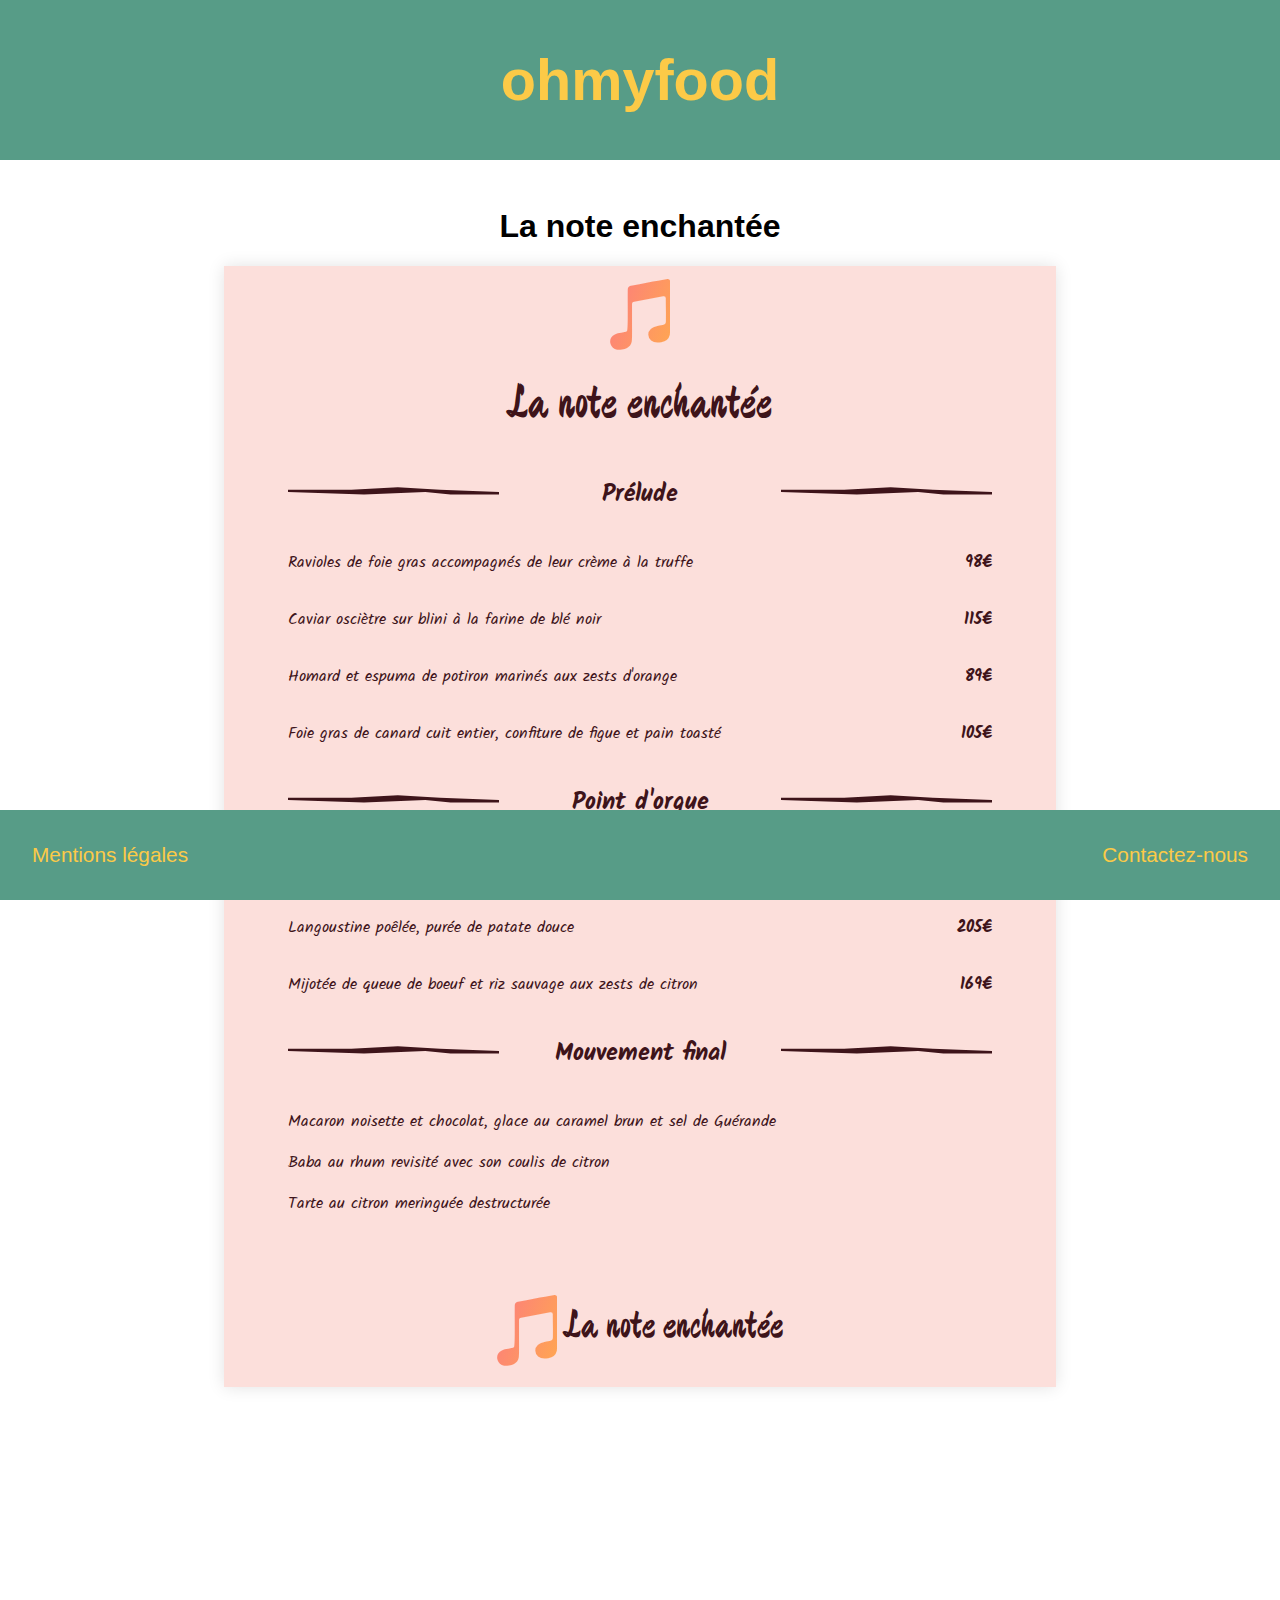
==== la-note-enchantee.html @ c5dee018 "Projet ohmyfood" ====
<!DOCTYPE html>
<html lang="fr">
  <head>
    <meta charset="utf-8" />
    <title>La note enchantée - Ohmyfood</title>
    <meta name="description" content="Carte du restaurant gastronomique La note enchantée"/>
    <meta name="viewport" content="width=device-width, initial-scale=1.0 shrink-to-fit=no"/>
    <link rel="Stylesheet" href="style.css" />
    <link href="https://fonts.googleapis.com/css?family=Devonshire&display=swap" rel="stylesheet"/>
    <link href="https://fonts.googleapis.com/css?family=Croissant+One&display=swap" rel="stylesheet"/>
    <link href="https://fonts.googleapis.com/css?family=Cookie&display=swap" rel="stylesheet"/>
    <link href="https://fonts.googleapis.com/css?family=Kaushan+Script&display=swap" rel="stylesheet"/>
    <link href="https://fonts.googleapis.com/css?family=Montserrat&display=swap" rel="stylesheet"/>
    <link href="https://fonts.googleapis.com/css?family=Kalam:300&display=swap" rel="stylesheet"/>
    <link rel="stylesheet" href="https://use.fontawesome.com/releases/v5.1.0/css/all.css">
  </head>

  <body>
    <div class="bloc">
      <header class="header">
        <a href="index.html"><p>ohmyfood</p></a>
      </header>

      <main class="page_menu1">
        <h1 class="restaurant_h1">La note enchantée</h1>
        <section class="carte_menu1">
          <div class="restaurant">
            <i class="fab fa-itunes-note fabindex"></i>
            <h2 class="titre_menu1">La note enchantée</h2>
          </div>

          <section>
            <div class="service">
              <div class="bande1_menu1"></div>
              <h3 class="soustitres">Prélude</h3>
              <div class="bande2_menu1"></div>
            </div>

            <div class="plat">
              <p class="recette">
                Ravioles de foie gras accompagnés de leur crème à la truffe
              </p>
              <p class="prix">98€</p>
            </div>
            <div class="plat">
              <p class="recette">
                Caviar osciètre sur blini à la farine de blé noir
              </p>
              <p class="prix">115€</p>
            </div>
            <div class="plat">
              <p class="recette">
                Homard et espuma de potiron marinés aux zests d'orange
              </p>
              <p class="prix">89€</p>
            </div>

            <div class="plat">
              <p class="recette">
                Foie gras de canard cuit entier, confiture de figue et pain
                toasté
              </p>
              <p class="prix">105€</p>
            </div>
          </section>

          <section>
            <div class="service">
              <div class="bande1_menu1"></div>
              <h3 class="soustitres">Point d'orgue</h3>
              <div class="bande2_menu1"></div>
            </div>

            <div class="plat">
              <p class="recette">
                Noix de coquilles Saint-Jacques sur lit de purée de céleri-rave
              </p>
              <p class="prix">102€</p>
            </div>
            <div class="plat">
              <p class="recette">Langoustine poêlée, purée de patate douce</p>
              <p class="prix">205€</p>
            </div>
            <div class="plat">
              <p class="recette">
                Mijotée de queue de boeuf et riz sauvage aux zests de citron
              </p>
              <p class="prix">169€</p>
            </div>
          </section>

          <section>
            <div class="service">
              <div class="bande1_menu1"></div>
              <h3 class="soustitres">Mouvement final</h3>
              <div class="bande2_menu1"></div>
            </div>

            <p class="recette">
              Macaron noisette et chocolat, glace au caramel brun et sel de
              Guérande
            </p>
            <p class="recette">
              Baba au rhum revisité avec son coulis de citron
            </p>
            <p class="recette">Tarte au citron meringuée destructurée</p>
          </section>

          <section class="menu1_end">
            <i class="fab fa-itunes-note"></i>
            <h2>&nbsp;La note enchantée</h2>
          </section>
        </section>
      </main>

      <footer>
        <div class="footer">
          <a class="mention" href="#">Mentions légales</a>
          <a class="contact" href="#"
            >Contactez-nous</a
          >
        </div>
      </footer>
    </div>
  </body>
</html>
---- style.css ----
/*----------MIXIN DE STYLE (CADRE MENU DE L'INDEX ET CADRE MENU INDIVIDUEL)-------------*/
/*----------MIXIN DES ANIMATIONS-------------*/
/*------------ EFFET ZOOM DES MENUS DE INDEX-------------- */
@keyframes zoom_menu {
  0% {
    opacity: 1;
    transform: scale(1);
  }
  100% {
    opacity: 0.6;
    transform: scale(1.2);
  }
}
/*----------- POINTS DE SUSPENSION ----------------*/
@keyframes points {
  0% {
    opacity: 1;
  }
  100% {
    opacity: 0;
  }
}
/*------------ EFFET ZOOM DES MENUS DE INDEX-------------- */
.section_menu a:hover {
  animation: zoom_menu 2s forwards;
}
/*----------- ANIMATION 3 POINTS DE PROCHAINEMENT ----------------*/
.prochainement span {
  margin: 0.1em;
  font-weight: bold;
  animation: points;
  animation-duration: 2s;
  animation-iteration-count: infinite;
  animation-timing-function: ease-in-out;
}
.prochainement span:nth-child(2) {
  animation-delay: 0.7s;
}
.prochainement span:nth-child(3) {
  animation-delay: 1.4s;
}

/*----------- SOULIGNEMENT DES SERVICES DE CHAQUE MENU ----------------*/
.service h3:after {
  content: "";
  position: absolute;
  width: 0;
  height: 2px;
  display: block;
  margin-top: 5px;
  right: 0;
  background: black;
  transition: width 0.7s ease;
  -webkit-transition: width 0.7s ease;
}
.service h3:hover:after {
  width: 100%;
  left: 0;
}

/*------------------GENERAL-------------------------*/
html, body {
  margin: 0;
  padding: 0;
}

a {
  text-decoration: none;
}

.bloc {
  width: 100%;
  height: 1600px;
  margin: 0;
  font-family: sans-serif;
}

/*--------------------HEADER-------------------------*/
.header {
  height: 10%;
  background-color: #579c87;
  text-align: center;
  margin: 0;
  color: #fcca47;
  display: flex;
  align-items: center;
  justify-content: center;
}

.header h1, .header p {
  color: #fcca47;
  text-decoration: none;
  font-weight: bold;
}
.header p ,header h1{
  font-size: 3.6rem;
}

/*-----------------------INDEX-------------------------*/
.section_menu {
  width: 100%;
  height: 85%;
  display: flex;
  flex-direction: row;
  justify-content: center;
  flex-wrap: wrap;
  margin: auto;
}

.section_menu1 {
  box-shadow: 0 0 1em #e2e2e2;
  width: 35%;
  height: 45%;
  margin: 1.5em 1.5em 1.5em 1.5em;
  display: flex;
  flex-direction: column;
  align-items: center;
  justify-content: center;
  text-decoration: none;
  text-align: center;
  background-color: #fcdfdb;
}
.fab {
  background: -webkit-linear-gradient(340deg, #fc7b7f, #ffa751);
  -webkit-text-fill-color: transparent;
  -webkit-background-clip: text;
  margin-top: 0.1em;
  font-size: 5em;
  color: #3e141a;
}
.fabposition {
  margin-top: -5em;
}

.section_menu1 .titre_resto1_index {
  font-family: "Devonshire", cursive;
  color: #3e141a;
  font-size: 2rem;
  font-weight: lighter;
}

.section_menu2 {
  box-shadow: 0 0 1em #e2e2e2;
  width: 35%;
  height: 45%;
  margin: 1.5em 1.5em 1.5em 1.5em;
  display: flex;
  flex-direction: column;
  align-items: center;
  justify-content: center;
  text-decoration: none;
  text-align: center;
  background-color: #fff5fe;
}

.section_menu3 {
  box-shadow: 0 0 1em #e2e2e2;
  width: 35%;
  height: 45%;
  margin: 1.5em 1.5em 1.5em 1.5em;
  display: flex;
  flex-direction: column;
  align-items: center;
  justify-content: center;
  text-decoration: none;
  text-align: center;
  background-color: #f3f5f6;
}

.section_menu4 {
  box-shadow: 0 0 1em #e2e2e2;
  width: 35%;
  height: 45%;
  margin: 1.5em 1.5em 1.5em 1.5em;
  display: flex;
  flex-direction: column;
  align-items: center;
  justify-content: center;
  text-decoration: none;
  text-align: center;
  background-color: #fff;
}

.titre_resto2_index,
.titre_resto2 {
  font-family: "Croissant one", cursive;
  font-size: 1.6rem;
  color: #d8852e;
  background: -webkit-linear-gradient(340deg, #d8852e, #6e4ccc);
  -webkit-text-fill-color: transparent;
  -webkit-background-clip: text;
  font-weight: lighter;
}

.titre_resto3_index,
.titre_resto3 {
  font-family: "Cookie", cursive;
  font-size: 2.8rem;
  color: #0936e0;
  background: -webkit-linear-gradient(left, #0936e0, #399dfa);
  -webkit-text-fill-color: transparent;
  -webkit-background-clip: text;
  font-weight: lighter;
  font-style: italic;
  padding-left: 1rem;
  padding-right: 1rem;
}

.titre_resto4_index,
.titre_resto4 {
  font-family: "Kaushan script", cursive;
  font-size: 2.3rem;
  color: #3d9339;
  background: -webkit-linear-gradient(left, #3d9339, #bfff7e);
  -webkit-text-fill-color: transparent;
  -webkit-background-clip: text;
  font-weight: lighter;
  padding-left: 1rem;
  padding-right: 1rem;
}

.titre_menu1_index,
.titre_menu3_index,
.titre_menu4_index {
  font-family: "segoe print", "Kalam", sans-serif;
  font-size: 2.5rem;
  text-transform: uppercase;
  color: #3e141a;
}

.titre_menu2_index {
  font-family: "bell mt", serif;
  font-size: 2.5rem;
  color: #d8852e;
}

.titre_menu3_index {
  color: #399dfa;
  font-weight: lighter;
}

.titre_menu4_index {
  color: #3d9339;
  font-weight: lighter;
}

/*-----------------------PAGE MENU---------------------*/
/*----------PAGE MENU ELEMENT COMMUN------------*/
.service {
  height: 5rem;
  display: flex;
  flex-direction: row;
  align-items: center;
  justify-content: space-between;
  margin-left: 4rem;
  margin-right: 4rem;
}
.service h3 {
  font-size: 1.5rem;
  position: relative;
}

.restaurant {
  text-align: center;

}

.restaurant_h1 {
  font-size: 2rem;
  margin-top: 3rem;
  text-align: center;
}

.recette {
  margin-left: 4rem;
  margin-right: 1rem;
}

.prix {
  margin-right: 4rem;
  font-weight: bold;
}

.plat {
  display: flex;
  flex-direction: row;
  justify-content: space-between;
}

/*--------------PAGE MENU 1--------------*/

.titre_menu1 {
  font-family: "Devonshire", cursive;
  font-size: 3rem;
  font-weight: lighter;
  margin-top: 1rem;
  margin-bottom: 1rem;
}
.bande1_menu1 {
  -webkit-clip-path: polygon(52% 37%, 72% 38%, 100% 39%, 100% 40%, 77% 40%, 65% 39%, 36% 40%, 0 39%, 0 38%, 30% 38%);
  clip-path: polygon(52% 37%, 72% 38%, 100% 39%, 100% 40%, 77% 40%, 65% 39%, 36% 40%, 0 39%, 0 38%, 30% 38%);
  background-color: #3e141a;
  width: 30%;
  height: 300%;
  margin-left: 0em;
  margin-top: 3em;
}

.bande2_menu1 {
  -webkit-clip-path: polygon(52% 37%, 72% 38%, 100% 39%, 100% 40%, 77% 40%, 65% 39%, 36% 40%, 0 39%, 0 38%, 30% 38%);
  clip-path: polygon(52% 37%, 72% 38%, 100% 39%, 100% 40%, 77% 40%, 65% 39%, 36% 40%, 0 39%, 0 38%, 30% 38%);
  background-color: #3e141a;
  width: 30%;
  height: 300%;
  margin-left: 0em;
  margin-top: 3em;
}

.carte_menu1 {
  width: 65%;
  margin: 1em auto 10em auto;
  font-family: "segoe print", "Kalam", sans-serif;
  box-shadow: 0 0 1em #e2e2e2;
  background-color: #fcdfdb;
  color: #3e141a;
}
.menu1_end {
  display: flex;
  flex-direction: row;
  align-items: center;
  justify-content: center;
  margin-top: 3em;
  margin-bottom: 2em;
}
.menu1_end h2 {
  font-family: "Devonshire", cursive;
  font-size: 2.5rem;
  font-weight: lighter;
}

/*-------------PAGE MENU 2--------------*/
.carte_menu2 {
  width: 65%;
  margin: auto;
  padding-bottom: 6em;
  font-family: "segoe print", "Kalam", sans-serif;
  box-shadow: 0 0 1em #e2e2e2;
  background-color: #fff5fe;
  font-family: "bell mt", serif;
  font-size: 1.3rem;
}

.bande1_menu2 {
  display: block;
  -webkit-clip-path: polygon(87% 46%, 100% 50%, 87% 54%, 0% 50%);
  clip-path: polygon(87% 46%, 100% 50%, 87% 54%, 0% 50%);
   width: 30%;
  height: 300%;
  margin-left: 0em;
  margin-top: 0em;
}
.bande2_menu2 {
  display: block;
  -webkit-clip-path: polygon(13% 46%, 100% 50%, 13% 54%, 0% 50%);
  clip-path: polygon(13% 46%, 100% 50%, 13% 54%, 0% 50%);
  width: 30%;
  height: 300%;
  margin-left: 0em;
  margin-top: 0em;
}

.bande_menu2_color1 {
  background-color: #d8852e;
}
.bande_menu2_color2 {
  background-color: #a56799;
}
.bande_menu2_color3 {
  background-color: #6e4ccc;
}

.carte_menu2 .service {
  margin-left: 1rem;
  margin-right: 1rem;
}
.carte_menu2 .recette {
  margin-left: 8rem;
}
.carte_menu2 .prix {
  margin-right: 8rem;
}
.carte_menu2 .service h3 {
  font-size: 1.4rem;
}

.titre_resto2 {
  font-size: 3rem;
  margin-top: 3rem;
  padding-top: 6rem;
  margin-bottom: 6rem;
}

.soustitre1_menu2, .color1 {
  color: #d8852e;
}

.soustitre2_menu2, .color2 {
  color: #a56799;
}

.soustitre3_menu2, .color3{
  color: #6e4ccc;
}


/*---------------PAGE MENU 3--------------------------*/
.titre_resto3 {
  font-size: 4rem;
  margin-top: 3rem;
  padding-top: 4rem;
  margin-bottom: 4rem;
}

.carte_menu3 {
  width: 65%;
  margin: auto;
  padding-bottom: 5em;
  font-family: "segoe print", "Kalam", sans-serif;
  box-shadow: 0 0 1em #e2e2e2;
  background-color: #f3f5f6;
  font-size: 1.1rem;
}
.carte_menu3 .service h3 {
  font-size: 1.3rem;
}

.bande1_menu3 {
  display: block;
  clip-path: polygon(48% 45%, 96% 45%, 100% 50%, 12% 50%, 6% 47%, 2% 44%, 0% 41%, 9% 45%);
  -webkit-clip-path: polygon(48% 45%, 96% 45%, 100% 50%, 12% 50%, 6% 47%, 2% 44%, 0% 41%, 9% 45%);
  width: 38%;
  height: 150%;
  margin-left: -3em;
  margin-top: 0.4em;
  background-color: #0936e0;
}
.bande2_menu3 {
  display: block;
  clip-path: polygon(94% 41%, 89% 44%, 83% 45%, 37% 45%, 1% 45%, 0% 50%, 71% 50%, 86% 49%, 91% 46%, 94% 44%, 96% 39%);
  -webkit-clip-path: polygon(94% 41%, 89% 44%, 83% 45%, 37% 45%, 1% 45%, 0% 50%, 71% 50%, 86% 49%, 91% 46%, 94% 44%, 96% 39%);
  width: 38%;
  height: 150%;
  margin-right: -4em;
  margin-top: 0.4em;
  background-color: #0936e0;
}
/*---------------PAGE MENU 4--------------------*/
.titre_resto4 {
  font-size: 3.5rem;
  margin-top: 3rem;
  padding-top: 4rem;
  margin-bottom: 4rem;
}

.carte_menu4 {
  width: 65%;
  margin: auto;
  padding-bottom: 5em;
  font-family: "segoe print", "Kalam", sans-serif;
  box-shadow: 0 0 1em #e2e2e2;
  background-color: #fff;
  font-size: 1rem;
}
.carte_menu4 .service h3 {
  font-size: 1.4rem;
}

.bande1_menu4{
  display: block;
  -webkit-clip-path: polygon(100% 41%, 75% 39%, 55% 40%, 44% 40%, 26% 39%, 11% 40%, 0 39%, 0 43%, 10% 43%, 25% 43%, 36% 42%, 58% 43%, 69% 42%, 81% 43%, 100% 43%);
  clip-path: polygon(100% 41%, 75% 39%, 55% 40%, 44% 40%, 26% 39%, 11% 40%, 0 39%, 0 43%, 10% 43%, 25% 43%, 36% 42%, 58% 43%, 69% 42%, 81% 43%, 100% 43%);
  width: 38%;
  height: 150%;
  margin-left: -2em;
  margin-top: 1.2em;
  background: -webkit-linear-gradient(left, #3d9339, #bfff7e);

}
.bande2_menu4{
  display: block;
  -webkit-clip-path: polygon(100% 40%, 75% 39%, 55% 39%, 44% 40%, 26% 39%, 11% 40%, 0 39%, 0 43%, 10% 43%, 25% 43%, 36% 42%, 58% 43%, 69% 42%, 81% 43%, 100% 46%);
  clip-path: polygon(100% 40%, 75% 39%, 55% 39%, 44% 40%, 26% 39%, 11% 40%, 0 39%, 0 43%, 10% 43%, 25% 43%, 36% 42%, 58% 43%, 69% 42%, 81% 43%, 100% 46%);
  width: 38%;
  height: 150%;
  margin-right: -2em;
  margin-top: 1.2em;
  background: -webkit-linear-gradient(right, #3d9339, #bfff7e);
}

/*---------------PROCHAINEMENT-------------------------*/
.prochainement {
  width: 25%;
  height: 5%;
  background-color: #579c87;
  color: #fcca47;
  font-size: 1.6rem;
  text-align: center;
  margin: 2rem auto 10rem auto;
  border-radius: 7px;
  display: flex;
  flex-direction: row;
  align-items: center;
  justify-content: center;
  font-family: "Montserrat", sans-serif;
}

/*---------------MENTIONS-------------------*/
.mention {
  text-align: center;
}

/*---------------FOOTER-------------------*/
.footer {
  width: 100%;
  height: 10%;
  background-color: #579c87;
  position: fixed;
  bottom: 0;
  left: 0;
  margin: 0;
  font-size: 1.3rem;
  display: flex;
  flex-direction: row;
  justify-content: space-between;
  align-items: center;
}

.mention {
  color: #fcca47;
  padding-left: 2rem;
}

.contact {
  color: #fcca47;
  padding-right: 2rem;
}



/*---------------------- media queries ------------------------*/

/********BREAKPOINTS********
Format tablette = 1024px
format smartphone = 500px
****************************/




/* Format Tablette classique: Augmentation des cadres des menus sur toutes les pages. Diminution de l'image de la note.
  Diminution de la police des titres et de "Prochainement". Augmentation du cadre de prochainement */
@media (max-width: 1024px) {


  .index_section_menu1,
  .index_section_menu2,
  .index_section_menu3,
  .index_section_menu4 {
    width: 45%;
    height: 45%;
    margin: 1rem auto;
  }

  .carte_menu1,
  .carte_menu2,
  .carte_menu3,
  .carte_menu4{
    width: 90%;
  }

  .titre_menu1_index,
  .titre_menu2_index,
  .titre_menu3_index,
  .titre_menu4_index {
    font-size: 2rem;
  }

  .titre_resto2_index {
    font-size: 1.5rem;
  }

  .titre_resto3_index {
    font-size: 2.5rem;
  }


  .service h3 {
    font-size: 1.4rem;
  }

  .carte_menu3 .service h3 {
    font-size: 1.2rem;
  }

  .carte_menu4 .service h3 {
    font-size: 1.2rem;
  }


  .prochainement {
    font-size: 1.2rem;
    width: 40%;
  }


}

/* Format Smartphone: Transformation des cadres des menus sur la page index.
     Diminution générale des polices, images et marges.
     Diminution de la police de "Prochainement" et augmentation du cadre */

@media (max-width: 500px) {

  .index_section_menu1,
  .index_section_menu2,
  .index_section_menu3,
  .index_section_menu4 {
    width: 90%;
    height: 22%;
  }

  .titre_menu1_index,
  .titre_menu2_index,
  .titre_menu3_index,
  .titre_menu4_index {
    font-size: 1rem;
  }

  .titre_resto2_index {
    font-size: 1.2rem;
  }
  .restaurant_h1 {
    font-size: 1.3rem;
  }
  .titre_resto1,
  .titre_resto2,
  .titre_resto3,
  .titre_resto4 {
    font-size: 1rem;
    margin: auto;
  }

  .service {
    margin-left: 0.7rem;
    margin-right: 0.7rem;
  }

  .carte_menu1 .service h3,
  .carte_menu2 .service h3,
  .carte_menu3 .service h3,
  .carte_menu4.service h3 {
    font-size: 1rem;
  }

  .recette {
    margin-left: 0.8rem;
    margin-right: 0.5rem;
    font-size: 0.9rem;
  }

  .prix {
    margin-right: 0.8rem;
    font-size: 0.9rem;
  }

  .carte_menu1 .recette {
    margin-left: 0.8rem;
    margin-right: 0.5rem;
    font-size: 1rem;
  }

  .carte_menu2 .prix {
    margin-right: 0.8rem;
    font-size: 1.1rem;
  }

  .resto_1_end h2 {
    font-size: 1.8rem;
  }
  .prochainement {
    font-size: 1.1rem;
    width: 60%;
  }
  .footer_lien {
    font-size: 1.1rem;
  }
  .mention {
    margin-right: 1rem;
    text-align: center;
  }

  .contact {
    margin-left: 1rem;
    text-align: center;
  }
}
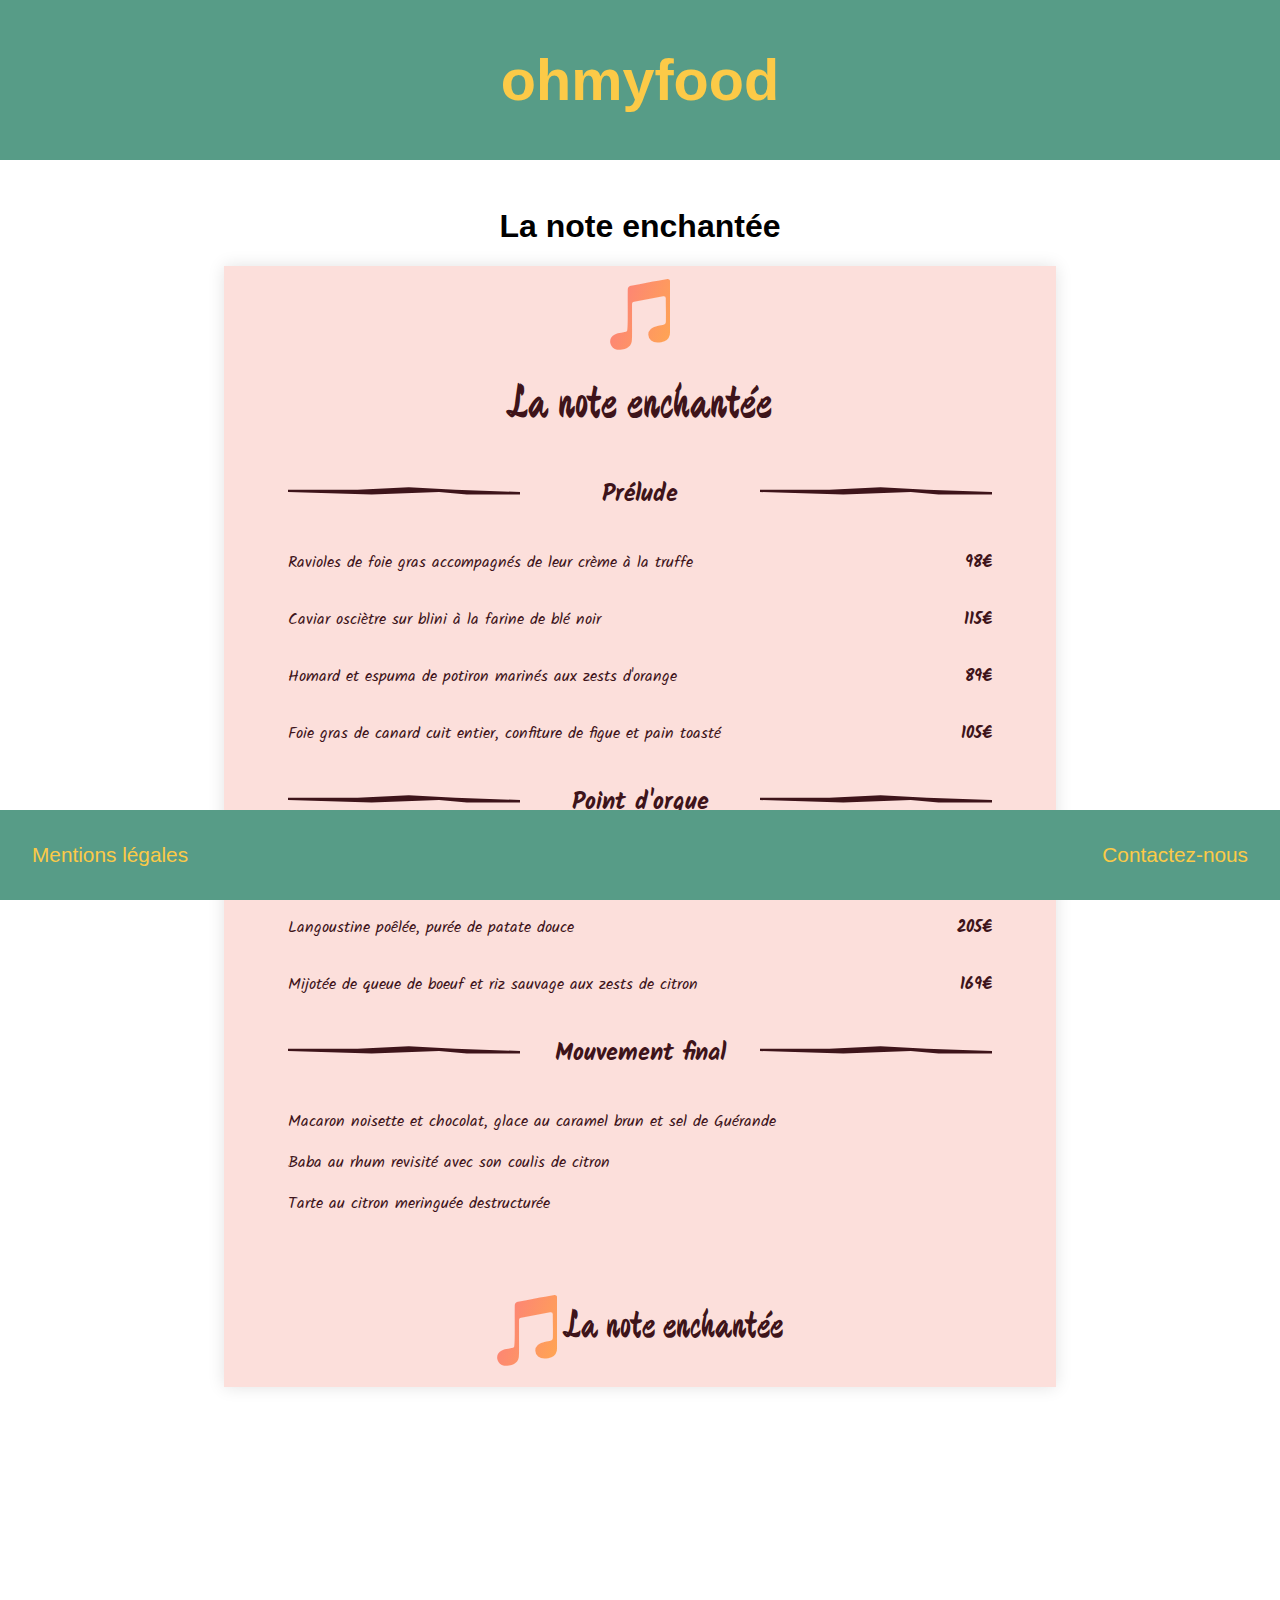
==== commit 1119306b: "Responsive=ok; Balisage=ok" ====
--- a/la-note-enchantee.html
+++ b/la-note-enchantee.html
@@ -18,7 +18,7 @@
   <body>
     <div class="bloc">
       <header class="header">
-        <a href="index.html"><p>ohmyfood</p></a>
+        <a href="index.html"><h1>ohmyfood</h1></a>
       </header>
 
       <main class="page_menu1">
@@ -30,38 +30,38 @@
           </div>
 
           <section>
-            <div class="service">
+            <article class="service">
               <div class="bande1_menu1"></div>
               <h3 class="soustitres">Prélude</h3>
               <div class="bande2_menu1"></div>
-            </div>
+            </article>
 
-            <div class="plat">
+            <article class="plat">
               <p class="recette">
                 Ravioles de foie gras accompagnés de leur crème à la truffe
               </p>
               <p class="prix">98€</p>
-            </div>
-            <div class="plat">
+            </article>
+            <articlearticle class="plat">
               <p class="recette">
                 Caviar osciètre sur blini à la farine de blé noir
               </p>
               <p class="prix">115€</p>
-            </div>
-            <div class="plat">
+            </articlearticle>
+            <articlearticle class="plat">
               <p class="recette">
                 Homard et espuma de potiron marinés aux zests d'orange
               </p>
               <p class="prix">89€</p>
-            </div>
+            </articlearticle>
 
-            <div class="plat">
+            <articlearticle class="plat">
               <p class="recette">
                 Foie gras de canard cuit entier, confiture de figue et pain
                 toasté
               </p>
               <p class="prix">105€</p>
-            </div>
+            </article>
           </section>
 
           <section>
@@ -71,22 +71,22 @@
               <div class="bande2_menu1"></div>
             </div>
 
-            <div class="plat">
+            <article class="plat">
               <p class="recette">
                 Noix de coquilles Saint-Jacques sur lit de purée de céleri-rave
               </p>
               <p class="prix">102€</p>
-            </div>
-            <div class="plat">
+            </article>
+            <article class="plat">
               <p class="recette">Langoustine poêlée, purée de patate douce</p>
               <p class="prix">205€</p>
-            </div>
-            <div class="plat">
+            </article>
+            <article class="plat">
               <p class="recette">
                 Mijotée de queue de boeuf et riz sauvage aux zests de citron
               </p>
               <p class="prix">169€</p>
-            </div>
+            </article>
           </section>
 
           <section>
@@ -95,7 +95,7 @@
               <h3 class="soustitres">Mouvement final</h3>
               <div class="bande2_menu1"></div>
             </div>
-
+            <article>
             <p class="recette">
               Macaron noisette et chocolat, glace au caramel brun et sel de
               Guérande
@@ -104,6 +104,7 @@
               Baba au rhum revisité avec son coulis de citron
             </p>
             <p class="recette">Tarte au citron meringuée destructurée</p>
+          </article>
           </section>
 
           <section class="menu1_end">
@@ -116,9 +117,7 @@
       <footer>
         <div class="footer">
           <a class="mention" href="#">Mentions légales</a>
-          <a class="contact" href="#"
-            >Contactez-nous</a
-          >
+          <a class="contact" href="#">Contactez-nous</a>
         </div>
       </footer>
     </div>
--- a/style.css
+++ b/style.css
@@ -1,5 +1,4 @@
-/*----------MIXIN DE STYLE (CADRE MENU DE L'INDEX ET CADRE MENU INDIVIDUEL)-------------*/
-/*----------MIXIN DES ANIMATIONS-------------*/
+@charset "UTF-8";
 /*------------ EFFET ZOOM DES MENUS DE INDEX-------------- */
 @keyframes zoom_menu {
   0% {
@@ -181,8 +180,7 @@
   background-color: #fff;
 }
 
-.titre_resto2_index,
-.titre_resto2 {
+.titre_resto2_index {
   font-family: "Croissant one", cursive;
   font-size: 1.6rem;
   color: #d8852e;
@@ -192,12 +190,11 @@
   font-weight: lighter;
 }
 
-.titre_resto3_index,
-.titre_resto3 {
+.titre_resto3_index {
   font-family: "Cookie", cursive;
   font-size: 2.8rem;
   color: #0936e0;
-  background: -webkit-linear-gradient(left, #0936e0, #399dfa);
+  background: -webkit-linear-gradient(340deg, #0936e0, #399dfa);
   -webkit-text-fill-color: transparent;
   -webkit-background-clip: text;
   font-weight: lighter;
@@ -206,12 +203,11 @@
   padding-right: 1rem;
 }
 
-.titre_resto4_index,
-.titre_resto4 {
+.titre_resto4_index {
   font-family: "Kaushan script", cursive;
   font-size: 2.3rem;
   color: #3d9339;
-  background: -webkit-linear-gradient(left, #3d9339, #bfff7e);
+  background: -webkit-linear-gradient(340deg, #3d9339, #bfff7e);
   -webkit-text-fill-color: transparent;
   -webkit-background-clip: text;
   font-weight: lighter;
@@ -300,7 +296,7 @@
   -webkit-clip-path: polygon(52% 37%, 72% 38%, 100% 39%, 100% 40%, 77% 40%, 65% 39%, 36% 40%, 0 39%, 0 38%, 30% 38%);
   clip-path: polygon(52% 37%, 72% 38%, 100% 39%, 100% 40%, 77% 40%, 65% 39%, 36% 40%, 0 39%, 0 38%, 30% 38%);
   background-color: #3e141a;
-  width: 30%;
+  width: 33%;
   height: 300%;
   margin-left: 0em;
   margin-top: 3em;
@@ -310,7 +306,7 @@
   -webkit-clip-path: polygon(52% 37%, 72% 38%, 100% 39%, 100% 40%, 77% 40%, 65% 39%, 36% 40%, 0 39%, 0 38%, 30% 38%);
   clip-path: polygon(52% 37%, 72% 38%, 100% 39%, 100% 40%, 77% 40%, 65% 39%, 36% 40%, 0 39%, 0 38%, 30% 38%);
   background-color: #3e141a;
-  width: 30%;
+  width: 33%;
   height: 300%;
   margin-left: 0em;
   margin-top: 3em;
@@ -354,8 +350,8 @@
   display: block;
   -webkit-clip-path: polygon(87% 46%, 100% 50%, 87% 54%, 0% 50%);
   clip-path: polygon(87% 46%, 100% 50%, 87% 54%, 0% 50%);
-   width: 30%;
-  height: 300%;
+  width: 35%;
+  height: 250%;
   margin-left: 0em;
   margin-top: 0em;
 }
@@ -363,8 +359,8 @@
   display: block;
   -webkit-clip-path: polygon(13% 46%, 100% 50%, 13% 54%, 0% 50%);
   clip-path: polygon(13% 46%, 100% 50%, 13% 54%, 0% 50%);
-  width: 30%;
-  height: 300%;
+  width: 35%;
+  height: 250%;
   margin-left: 0em;
   margin-top: 0em;
 }
@@ -383,18 +379,19 @@
   margin-left: 1rem;
   margin-right: 1rem;
 }
-.carte_menu2 .recette {
-  margin-left: 8rem;
-}
-.carte_menu2 .prix {
-  margin-right: 8rem;
-}
 .carte_menu2 .service h3 {
   font-size: 1.4rem;
+  text-align: center;
 }
 
 .titre_resto2 {
+  font-family: "Croissant one", cursive;
   font-size: 3rem;
+  color: #d8852e;
+  background: -webkit-linear-gradient(340deg, #d8852e, #6e4ccc);
+  -webkit-text-fill-color: transparent;
+  -webkit-background-clip: text;
+  font-weight: lighter;
   margin-top: 3rem;
   padding-top: 6rem;
   margin-bottom: 6rem;
@@ -415,10 +412,16 @@
 
 /*---------------PAGE MENU 3--------------------------*/
 .titre_resto3 {
+  font-family: "Cookie", cursive;
   font-size: 4rem;
+  font-weight: lighter;
   margin-top: 3rem;
   padding-top: 4rem;
   margin-bottom: 4rem;
+  color: #0936e0;
+  background: -webkit-linear-gradient(340deg, #2b00ff, #63edff);
+  -webkit-text-fill-color: transparent;
+  -webkit-background-clip: text;
 }
 
 .carte_menu3 {
@@ -442,7 +445,6 @@
   height: 150%;
   margin-left: -3em;
   margin-top: 0.4em;
-  background-color: #0936e0;
 }
 .bande2_menu3 {
   display: block;
@@ -450,13 +452,32 @@
   -webkit-clip-path: polygon(94% 41%, 89% 44%, 83% 45%, 37% 45%, 1% 45%, 0% 50%, 71% 50%, 86% 49%, 91% 46%, 94% 44%, 96% 39%);
   width: 38%;
   height: 150%;
-  margin-right: -4em;
+  margin-right: -3em;
   margin-top: 0.4em;
-  background-color: #0936e0;
+}
+
+.bande_menu3_color1 {
+  background-color: #2b00ff;
+}
+
+.bande_menu3_color2 {
+  background-color: #0066ff;
+}
+
+.bande_menu3_color3{
+  background-color: #009dff;
 }
 /*---------------PAGE MENU 4--------------------*/
 .titre_resto4 {
-  font-size: 3.5rem;
+  font-family: "Kaushan script", cursive;
+  font-size: 2.3rem;
+  color: #3d9339;
+  background: -webkit-linear-gradient(340deg, #3d9339, #bfff7e);
+  -webkit-text-fill-color: transparent;
+  -webkit-background-clip: text;
+  font-weight: lighter;
+  padding-left: 1rem;
+  padding-right: 1rem;
   margin-top: 3rem;
   padding-top: 4rem;
   margin-bottom: 4rem;
@@ -476,25 +497,22 @@
 }
 
 .bande1_menu4{
-  display: block;
   -webkit-clip-path: polygon(100% 41%, 75% 39%, 55% 40%, 44% 40%, 26% 39%, 11% 40%, 0 39%, 0 43%, 10% 43%, 25% 43%, 36% 42%, 58% 43%, 69% 42%, 81% 43%, 100% 43%);
   clip-path: polygon(100% 41%, 75% 39%, 55% 40%, 44% 40%, 26% 39%, 11% 40%, 0 39%, 0 43%, 10% 43%, 25% 43%, 36% 42%, 58% 43%, 69% 42%, 81% 43%, 100% 43%);
-  width: 38%;
-  height: 150%;
-  margin-left: -2em;
+  background: -webkit-linear-gradient(left, #3d9339, #bfff7e);
+  width: 38%;
+  height: 150%;
+  margin-left:  -3em;
   margin-top: 1.2em;
-  background: -webkit-linear-gradient(left, #3d9339, #bfff7e);
-
 }
 .bande2_menu4{
-  display: block;
   -webkit-clip-path: polygon(100% 40%, 75% 39%, 55% 39%, 44% 40%, 26% 39%, 11% 40%, 0 39%, 0 43%, 10% 43%, 25% 43%, 36% 42%, 58% 43%, 69% 42%, 81% 43%, 100% 46%);
   clip-path: polygon(100% 40%, 75% 39%, 55% 39%, 44% 40%, 26% 39%, 11% 40%, 0 39%, 0 43%, 10% 43%, 25% 43%, 36% 42%, 58% 43%, 69% 42%, 81% 43%, 100% 46%);
-  width: 38%;
-  height: 150%;
-  margin-right: -2em;
+  background: -webkit-linear-gradient(right, #3d9339, #bfff7e);
+  width: 38%;
+  height: 150%;
+  margin-right:  -3em;
   margin-top: 1.2em;
-  background: -webkit-linear-gradient(right, #3d9339, #bfff7e);
 }
 
 /*---------------PROCHAINEMENT-------------------------*/
@@ -551,30 +569,33 @@
 
 /********BREAKPOINTS********
 Format tablette = 1024px
-format smartphone = 500px
+format smartphone = 768px
 ****************************/
 
 
 
 
-/* Format Tablette classique: Augmentation des cadres des menus sur toutes les pages. Diminution de l'image de la note.
+/* Format Tablette classique: Augmentation des cadres des menus sur toutes les pages.
   Diminution de la police des titres et de "Prochainement". Augmentation du cadre de prochainement */
 @media (max-width: 1024px) {
 
 
-  .index_section_menu1,
-  .index_section_menu2,
-  .index_section_menu3,
-  .index_section_menu4 {
+  .section_menu1,
+  .section_menu2,
+  .section_menu3,
+  .section_menu4 {
     width: 45%;
     height: 45%;
     margin: 1rem auto;
   }
 
+  .fabposition {
+  margin-top: -1em;
+  }
   .carte_menu1,
   .carte_menu2,
   .carte_menu3,
-  .carte_menu4{
+  .carte_menu4 {
     width: 90%;
   }
 
@@ -606,29 +627,62 @@
     font-size: 1.2rem;
   }
 
+  .bande1_menu3 {
+  display: block;
+  clip-path: polygon(48% 45%, 96% 45%, 100% 50%, 12% 50%, 6% 47%, 2% 44%, 0% 41%, 9% 45%);
+  -webkit-clip-path: polygon(48% 45%, 96% 45%, 100% 50%, 12% 50%, 6% 47%, 2% 44%, 0% 41%, 9% 45%);
+  width: 38%;
+  height: 150%;
+  }
+  .bande2_menu3 {
+  display: block;
+  clip-path: polygon(94% 41%, 89% 44%, 83% 45%, 37% 45%, 1% 45%, 0% 50%, 71% 50%, 86% 49%, 91% 46%, 94% 44%, 96% 39%);
+  -webkit-clip-path: polygon(94% 41%, 89% 44%, 83% 45%, 37% 45%, 1% 45%, 0% 50%, 71% 50%, 86% 49%, 91% 46%, 94% 44%, 96% 39%);
+  width: 38%;
+  height: 150%;
+  }
+  .bande1_menu4 {
+  display: block;
+  -webkit-clip-path: polygon(100% 41%, 75% 39%, 55% 40%, 44% 40%, 26% 39%, 11% 40%, 0 39%, 0 43%, 10% 43%, 25% 43%, 36% 42%, 58% 43%, 69% 42%, 81% 43%, 100% 43%);
+  clip-path: polygon(100% 41%, 75% 39%, 55% 40%, 44% 40%, 26% 39%, 11% 40%, 0 39%, 0 43%, 10% 43%, 25% 43%, 36% 42%, 58% 43%, 69% 42%, 81% 43%, 100% 43%);
+  background: -webkit-linear-gradient(left, #3d9339, #bfff7e);
+  width: 38%;
+  height: 150%;
+  }
+
+  .bande2_menu4 {
+  display: block;
+  -webkit-clip-path: polygon(100% 41%, 75% 39%, 55% 40%, 44% 40%, 26% 39%, 11% 40%, 0 39%, 0 43%, 10% 43%, 25% 43%, 36% 42%, 58% 43%, 69% 42%, 81% 43%, 100% 43%);
+  clip-path: polygon(100% 41%, 75% 39%, 55% 40%, 44% 40%, 26% 39%, 11% 40%, 0 39%, 0 43%, 10% 43%, 25% 43%, 36% 42%, 58% 43%, 69% 42%, 81% 43%, 100% 43%);
+  background: -webkit-linear-gradient(right, #3d9339, #bfff7e);
+  width: 38%;
+  height: 150%;
+  }
 
   .prochainement {
     font-size: 1.2rem;
     width: 40%;
   }
-
-
+  
 }
 
 /* Format Smartphone: Transformation des cadres des menus sur la page index.
-     Diminution générale des polices, images et marges.
+     Diminution générale des polices et marges.
      Diminution de la police de "Prochainement" et augmentation du cadre */
 
-@media (max-width: 500px) {
-
-  .index_section_menu1,
-  .index_section_menu2,
-  .index_section_menu3,
-  .index_section_menu4 {
+@media (max-width: 768px) {
+
+  .section_menu1,
+  .section_menu2,
+  .section_menu3,
+  .section_menu4 {
     width: 90%;
     height: 22%;
   }
 
+  .fabposition {
+  margin-top: 0em;
+  }
   .titre_menu1_index,
   .titre_menu2_index,
   .titre_menu3_index,
@@ -642,13 +696,6 @@
   .restaurant_h1 {
     font-size: 1.3rem;
   }
-  .titre_resto1,
-  .titre_resto2,
-  .titre_resto3,
-  .titre_resto4 {
-    font-size: 1rem;
-    margin: auto;
-  }
 
   .service {
     margin-left: 0.7rem;
@@ -658,7 +705,7 @@
   .carte_menu1 .service h3,
   .carte_menu2 .service h3,
   .carte_menu3 .service h3,
-  .carte_menu4.service h3 {
+  .carte_menu4 .service h3 {
     font-size: 1rem;
   }
 
@@ -687,6 +734,46 @@
   .resto_1_end h2 {
     font-size: 1.8rem;
   }
+
+  .service h3 {
+    text-align: center; 
+  }
+  .bande1_menu3 {
+  display: block;
+  clip-path: polygon(48% 45%, 96% 45%, 100% 50%, 12% 50%, 6% 47%, 2% 44%, 0% 41%, 9% 45%);
+  -webkit-clip-path: polygon(48% 45%, 96% 45%, 100% 50%, 12% 50%, 6% 47%, 2% 44%, 0% 41%, 9% 45%);
+  width: 38%;
+  height: 150%;
+  margin-left: auto;
+  }
+  .bande2_menu3 {
+  display: block;
+  clip-path: polygon(94% 41%, 89% 44%, 83% 45%, 37% 45%, 1% 45%, 0% 50%, 71% 50%, 86% 49%, 91% 46%, 94% 44%, 96% 39%);
+  -webkit-clip-path: polygon(94% 41%, 89% 44%, 83% 45%, 37% 45%, 1% 45%, 0% 50%, 71% 50%, 86% 49%, 91% 46%, 94% 44%, 96% 39%);
+  width: 38%;
+  height: 150%;
+  margin-right: auto;
+  }
+
+  .bande1_menu4 {
+  display: block;
+  -webkit-clip-path: polygon(100% 41%, 75% 39%, 55% 40%, 44% 40%, 26% 39%, 11% 40%, 0 39%, 0 43%, 10% 43%, 25% 43%, 36% 42%, 58% 43%, 69% 42%, 81% 43%, 100% 43%);
+  clip-path: polygon(100% 41%, 75% 39%, 55% 40%, 44% 40%, 26% 39%, 11% 40%, 0 39%, 0 43%, 10% 43%, 25% 43%, 36% 42%, 58% 43%, 69% 42%, 81% 43%, 100% 43%);
+  background: -webkit-linear-gradient(left, #3d9339, #bfff7e);
+  width: 38%;
+  height: 150%;
+  margin-left: 0;
+  }
+  .bande2_menu4 {
+  display: block;
+  -webkit-clip-path: polygon(100% 41%, 75% 39%, 55% 40%, 44% 40%, 26% 39%, 11% 40%, 0 39%, 0 43%, 10% 43%, 25% 43%, 36% 42%, 58% 43%, 69% 42%, 81% 43%, 100% 43%);
+  clip-path: polygon(100% 41%, 75% 39%, 55% 40%, 44% 40%, 26% 39%, 11% 40%, 0 39%, 0 43%, 10% 43%, 25% 43%, 36% 42%, 58% 43%, 69% 42%, 81% 43%, 100% 43%);
+  background: -webkit-linear-gradient(right, #3d9339, #bfff7e);
+  width: 38%;
+  height: 150%;
+  margin-right: 0;
+  }
+
   .prochainement {
     font-size: 1.1rem;
     width: 60%;
@@ -704,3 +791,4 @@
     text-align: center;
   }
 }
+
